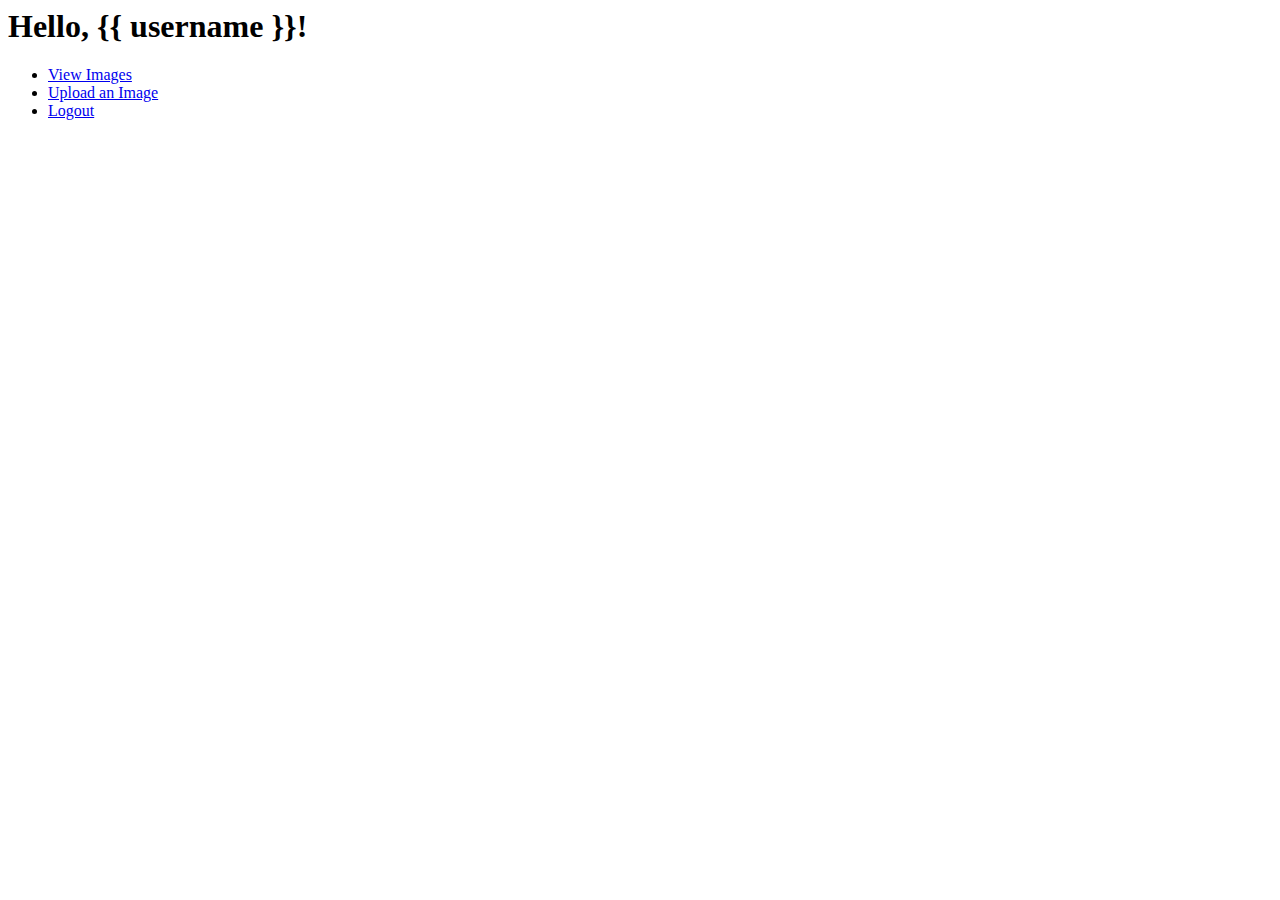
==== templates/home.html @ 77d1be6c "Project part 3" ====
<html>
    <head>
        <title>Finstagram</title>
    </head>
    <body>
        <h1>Hello, {{ username }}!</h1> 
        <!-- from variables in render-temp -->
        <div>
            <ul>
                <li><a href="/images">View Images</a></li>
                <li><a href="/upload">Upload an Image</a></li>
                <li><a href="/logout">Logout</a></li>
            </ul>
        </div>
    </body>
</html>
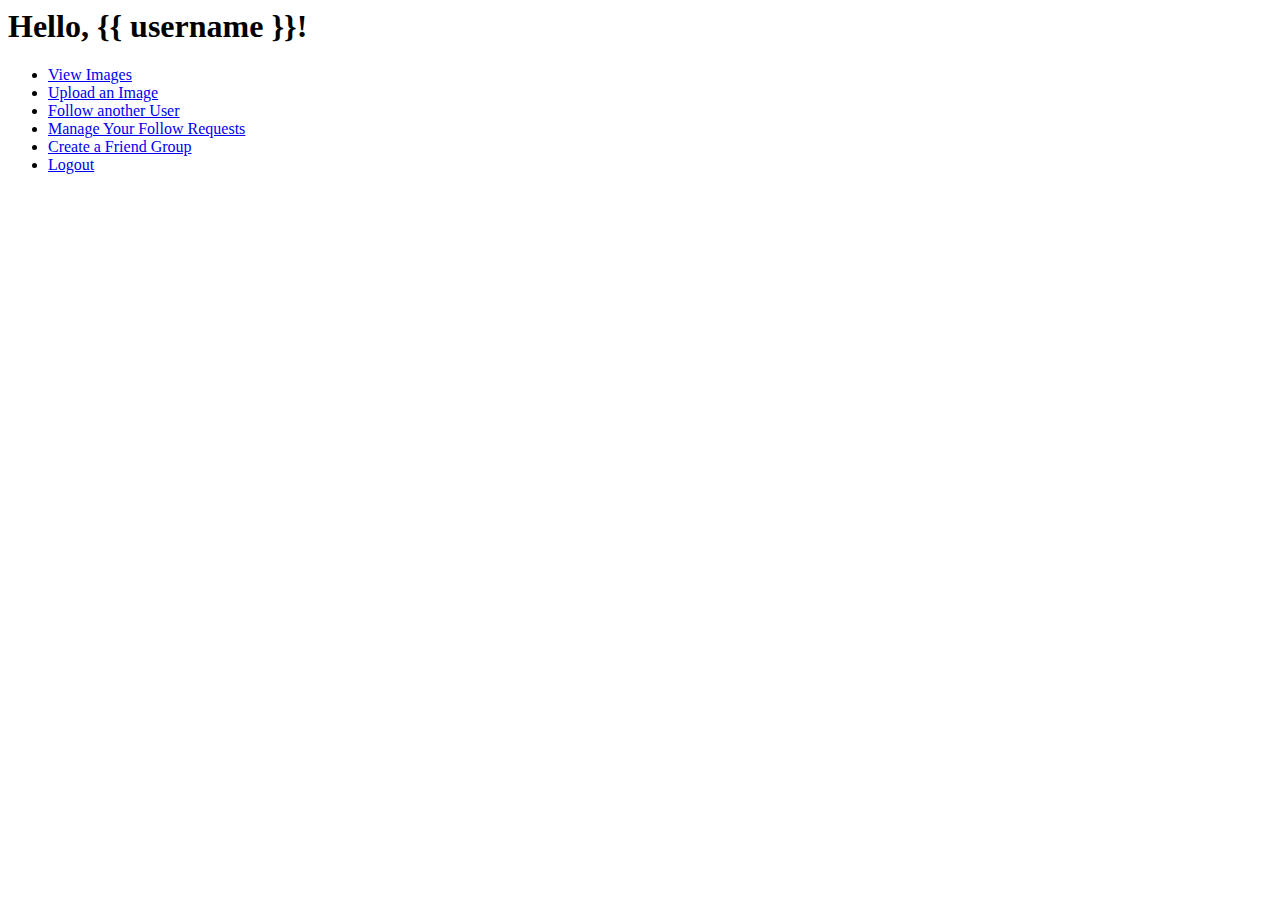
==== commit cdc49a91: "some message" ====
--- a/templates/home.html
+++ b/templates/home.html
@@ -9,7 +9,11 @@
             <ul>
                 <li><a href="/images">View Images</a></li>
                 <li><a href="/upload">Upload an Image</a></li>
+                <li><a href="/follow">Follow another User</a></li>
+                <li><a href="/manageRequests">Manage Your Follow Requests</a></li>
+                <li><a href="/createFriendGroup">Create a Friend Group</a></li>
                 <li><a href="/logout">Logout</a></li>
+
             </ul>
         </div>
     </body>
